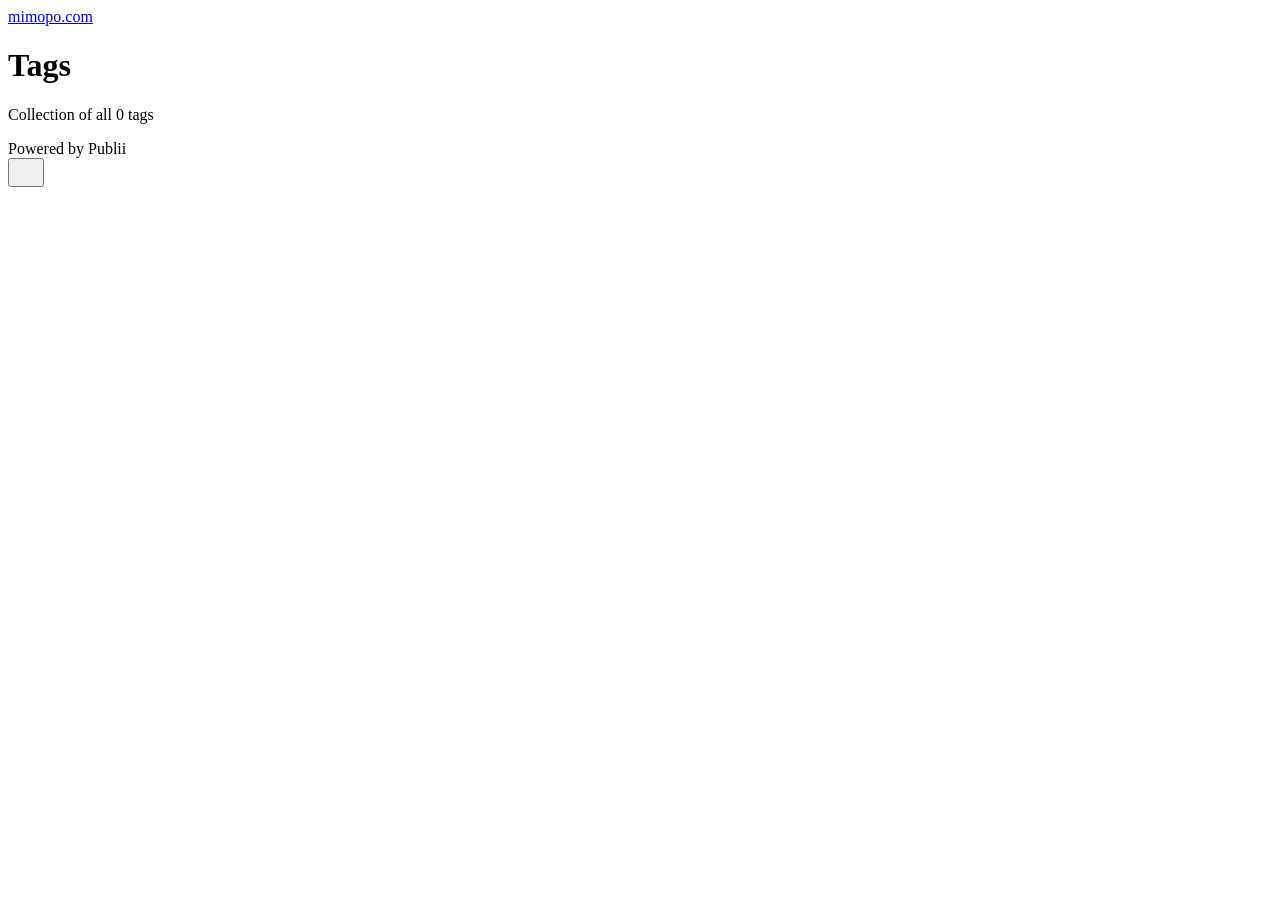
==== tags/index.html @ 5040ec10 "Updated from Publii" ====
<!DOCTYPE html><html lang="en-gb"><head><meta charset="utf-8"><meta http-equiv="X-UA-Compatible" content="IE=edge"><meta name="viewport" content="width=device-width,initial-scale=1"><title>All tags - mimopo.com</title><meta name="robots" content="noindex, follow"><meta name="generator" content="Publii Open-Source CMS for Static Site"><link rel="alternate" type="application/atom+xml" href="https://mimopo-com.pages.dev/feed.xml" title="mimopo.com - RSS"><link rel="alternate" type="application/json" href="https://mimopo-com.pages.dev/feed.json" title="mimopo.com - JSON"><meta property="og:title" content="mimopo.com"><meta property="og:site_name" content="mimopo.com"><meta property="og:description" content=""><meta property="og:url" content="https://mimopo-com.pages.dev/tags/"><meta property="og:type" content="website"><link rel="stylesheet" href="https://mimopo-com.pages.dev/assets/css/style.css?v=11bee19e86e8eda2cf9a60efd975666d"><script type="application/ld+json">{"@context":"http://schema.org","@type":"Organization","name":"mimopo.com","url":"https://mimopo-com.pages.dev/"}</script><noscript><style>img[loading] {
                    opacity: 1;
                }</style></noscript></head><body class="tags-template"><header class="top js-header"><a class="logo" href="https://mimopo-com.pages.dev/">mimopo.com</a></header><main class="page page--tags"><div class="hero hero--noimage"><header class="hero__content"><div class="wrapper"><h1>Tags</h1><p class="page__desc">Collection of all 0 tags</p></div></header></div><div class="wrapper"><ul class="feed feed--grid"></ul></div></main><footer class="footer"><div class="wrapper"><div class="footer__copyright">Powered by Publii</div><button id="backToTop" class="footer__bttop" aria-label="Back to top" title="Back to top"><svg width="20" height="20"><use xlink:href="https://mimopo-com.pages.dev/assets/svg/svg-map.svg#toparrow"/></svg></button></div></footer><script defer="defer" src="https://mimopo-com.pages.dev/assets/js/scripts.min.js?v=ffcbea6c02c8178d10092962b235a5b0"></script><script>window.publiiThemeMenuConfig={mobileMenuMode:'sidebar',animationSpeed:300,submenuWidth: 'auto',doubleClickTime:500,mobileMenuExpandableSubmenus:true,relatedContainerForOverlayMenuSelector:'.top'};</script><script>var images = document.querySelectorAll('img[loading]');
        for (var i = 0; i < images.length; i++) {
            if (images[i].complete) {
                images[i].classList.add('is-loaded');
            } else {
                images[i].addEventListener('load', function () {
                    this.classList.add('is-loaded');
                }, false);
            }
        }</script></body></html>
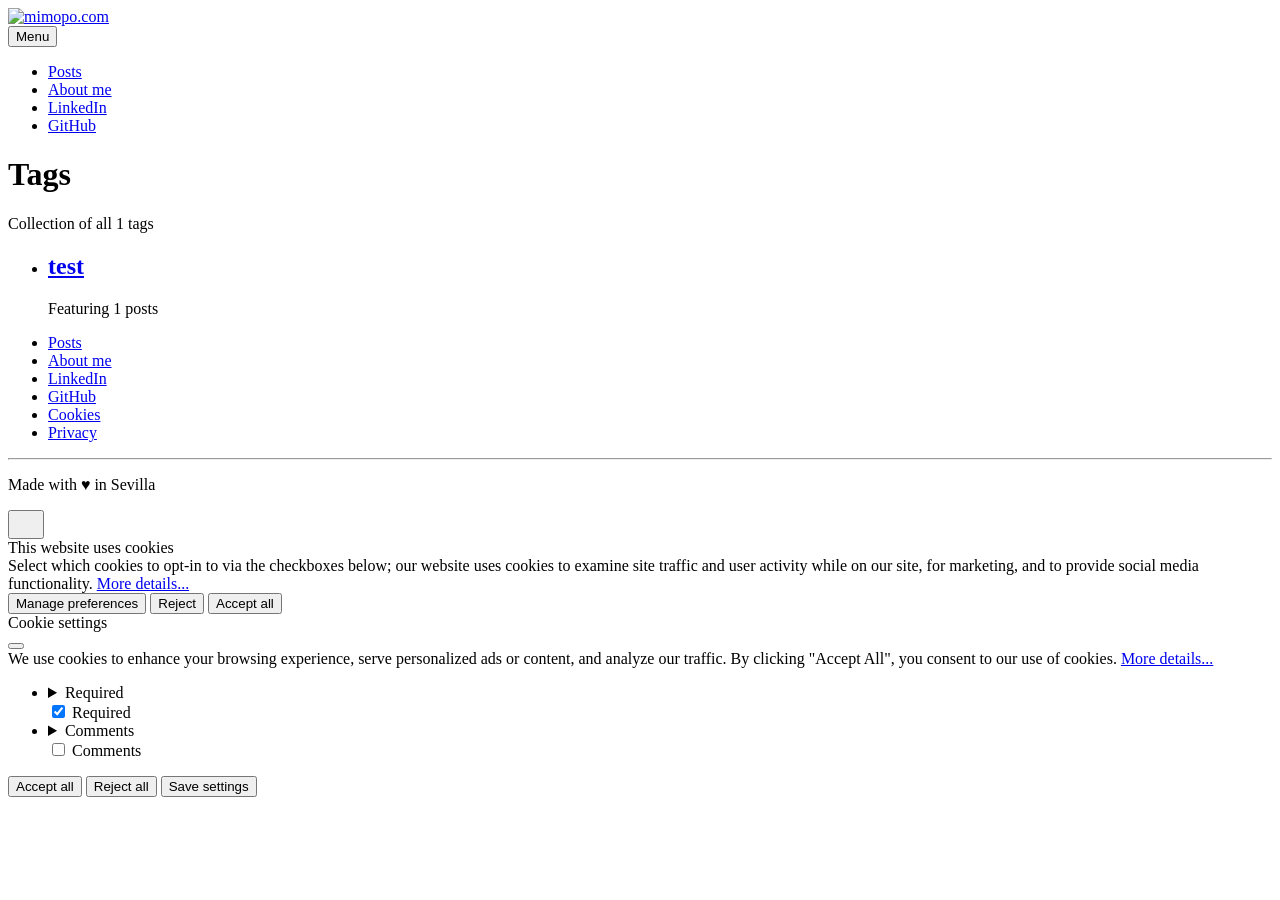
==== commit 21182351: "Updated from Publii" ====
--- a/tags/index.html
+++ b/tags/index.html
@@ -1,6 +1,6 @@
-<!DOCTYPE html><html lang="en-gb"><head><meta charset="utf-8"><meta http-equiv="X-UA-Compatible" content="IE=edge"><meta name="viewport" content="width=device-width,initial-scale=1"><title>All tags - mimopo.com</title><meta name="robots" content="noindex, follow"><meta name="generator" content="Publii Open-Source CMS for Static Site"><link rel="alternate" type="application/atom+xml" href="https://mimopo-com.pages.dev/feed.xml" title="mimopo.com - RSS"><link rel="alternate" type="application/json" href="https://mimopo-com.pages.dev/feed.json" title="mimopo.com - JSON"><meta property="og:title" content="mimopo.com"><meta property="og:site_name" content="mimopo.com"><meta property="og:description" content=""><meta property="og:url" content="https://mimopo-com.pages.dev/tags/"><meta property="og:type" content="website"><link rel="stylesheet" href="https://mimopo-com.pages.dev/assets/css/style.css?v=11bee19e86e8eda2cf9a60efd975666d"><script type="application/ld+json">{"@context":"http://schema.org","@type":"Organization","name":"mimopo.com","url":"https://mimopo-com.pages.dev/"}</script><noscript><style>img[loading] {
+<!DOCTYPE html><html lang="en-us"><head><meta charset="utf-8"><meta http-equiv="X-UA-Compatible" content="IE=edge"><meta name="viewport" content="width=device-width,initial-scale=1"><title>All tags - mimopo.com</title><meta name="robots" content="noindex, follow"><meta name="generator" content="Publii Open-Source CMS for Static Site"><link rel="alternate" type="application/atom+xml" href="https://mimopo.com/feed.xml" title="mimopo.com - RSS"><link rel="alternate" type="application/json" href="https://mimopo.com/feed.json" title="mimopo.com - JSON"><meta property="og:title" content="mimopo.com"><meta property="og:image" content="https://mimopo.com/media/website/logo.webp"><meta property="og:image:width" content="723"><meta property="og:image:height" content="718"><meta property="og:site_name" content="mimopo.com"><meta property="og:description" content=""><meta property="og:url" content="https://mimopo.com/tags/"><meta property="og:type" content="website"><link rel="stylesheet" href="https://mimopo.com/assets/css/style.css?v=68de1b779335c70b1c9a3a1765b06549"><script type="application/ld+json">{"@context":"http://schema.org","@type":"Organization","name":"mimopo.com","logo":"https://mimopo.com/media/website/logo.webp","url":"https://mimopo.com/"}</script><noscript><style>img[loading] {
                     opacity: 1;
-                }</style></noscript></head><body class="tags-template"><header class="top js-header"><a class="logo" href="https://mimopo-com.pages.dev/">mimopo.com</a></header><main class="page page--tags"><div class="hero hero--noimage"><header class="hero__content"><div class="wrapper"><h1>Tags</h1><p class="page__desc">Collection of all 0 tags</p></div></header></div><div class="wrapper"><ul class="feed feed--grid"></ul></div></main><footer class="footer"><div class="wrapper"><div class="footer__copyright">Powered by Publii</div><button id="backToTop" class="footer__bttop" aria-label="Back to top" title="Back to top"><svg width="20" height="20"><use xlink:href="https://mimopo-com.pages.dev/assets/svg/svg-map.svg#toparrow"/></svg></button></div></footer><script defer="defer" src="https://mimopo-com.pages.dev/assets/js/scripts.min.js?v=ffcbea6c02c8178d10092962b235a5b0"></script><script>window.publiiThemeMenuConfig={mobileMenuMode:'sidebar',animationSpeed:300,submenuWidth: 'auto',doubleClickTime:500,mobileMenuExpandableSubmenus:true,relatedContainerForOverlayMenuSelector:'.top'};</script><script>var images = document.querySelectorAll('img[loading]');
+                }</style></noscript></head><body class="tags-template"><header class="top js-header"><a class="logo" href="https://mimopo.com/"><img src="https://mimopo.com/media/website/logo.webp" alt="mimopo.com" width="723" height="718"></a><nav class="navbar js-navbar"><button class="navbar__toggle js-toggle" aria-label="Menu" aria-haspopup="true" aria-expanded="false"><span class="navbar__toggle-box"><span class="navbar__toggle-inner">Menu</span></span></button><ul class="navbar__menu"><li><a href="https://mimopo.com/" target="_self">Posts</a></li><li><a href="https://mimopo.com/about-me.html" target="_self">About me</a></li><li><a href="https://www.linkedin.com/in/mimopo/" target="_self">LinkedIn</a></li><li><a href="https://github.com/mimopo" target="_self">GitHub</a></li></ul></nav></header><main class="page page--tags"><div class="hero hero--noimage"><header class="hero__content"><div class="wrapper"><h1>Tags</h1><p class="page__desc">Collection of all 1 tags</p></div></header></div><div class="wrapper"><ul class="feed feed--grid"><li class="feed__item"><div class="feed__content"><h2 class="h3"><a href="https://mimopo.com/tags/test/">test</a></h2><p>Featuring 1 posts</p></div></li></ul></div></main><footer class="footer"><div class="wrapper"><nav class="footer__nav"><ul><li><a href="https://mimopo.com/" class="al" target="_self">Posts</a></li><li><a href="https://mimopo.com/about-me.html" class="al" target="_self">About me</a></li><li><a href="https://www.linkedin.com/in/mimopo/" class="al" target="_self">LinkedIn</a></li><li><a href="https://github.com/mimopo" class="al" target="_self">GitHub</a></li><li><a href="https://mimopo.com/#cookie-settings" class="al" target="_self">Cookies</a></li><li><a href="https://mimopo.com/privacy-policy.html" class="al" target="_self">Privacy</a></li></ul></nav><div class="footer__copyright"><hr><p>Made with ♥️ in Sevilla</p></div><button id="backToTop" class="footer__bttop" aria-label="Back to top" title="Back to top"><svg width="20" height="20"><use xlink:href="https://mimopo.com/assets/svg/svg-map.svg#toparrow"/></svg></button></div></footer><script defer="defer" src="https://mimopo.com/assets/js/scripts.min.js?v=ffcbea6c02c8178d10092962b235a5b0"></script><script>window.publiiThemeMenuConfig={mobileMenuMode:'sidebar',animationSpeed:300,submenuWidth: 'auto',doubleClickTime:500,mobileMenuExpandableSubmenus:true,relatedContainerForOverlayMenuSelector:'.top'};</script><script>var images = document.querySelectorAll('img[loading]');
         for (var i = 0; i < images.length; i++) {
             if (images[i].complete) {
                 images[i].classList.add('is-loaded');
@@ -9,4 +9,604 @@
                     this.classList.add('is-loaded');
                 }, false);
             }
-        }</script></body></html>+        }</script><div class="pcb" data-behaviour="link" data-behaviour-link="#cookie-settings" data-revision="1" data-config-ttl="90" data-debug-mode="false"><div role="dialog" aria-modal="true" aria-hidden="true" aria-labelledby="pcb-title" aria-describedby="pcb-txt" class="pcb__banner"><div class="pcb__inner"><div id="pcb-title" role="heading" aria-level="2" class="pcb__title">This website uses cookies</div><div id="pcb-txt" class="pcb__txt">Select which cookies to opt-in to via the checkboxes below; our website uses cookies to examine site traffic and user activity while on our site, for marketing, and to provide social media functionality. <a href="https://mimopo.com/privacy-policy.html">More details...</a></div><div class="pcb__buttons"><button type="button" class="pcb__btn pcb__btn--link pcb__btn--configure" aria-haspopup="dialog">Manage preferences</button> <button type="button" class="pcb__btn pcb__btn--reject">Reject</button> <button type="button" class="pcb__btn pcb__btn--solid pcb__btn--accept">Accept all</button></div></div></div><div class="pcb__popup" role="dialog" aria-modal="true" aria-hidden="true" aria-labelledby="pcb-popup-title"><div class="pcb__popup__wrapper"><div class="pcb__inner pcb__popup__inner"><div class="pcb__popup__heading"><div id="pcb-popup-title" role="heading" aria-level="2" class="pcb__title">Cookie settings</div><button class="pcb__popup__close" aria-label="Close"></button></div><div class="pcb__popup__content"><div class="pcb__txt pcb__popup__txt">We use cookies to enhance your browsing experience, serve personalized ads or content, and analyze our traffic. By clicking "Accept All", you consent to our use of cookies. <a href="https://mimopo.com/privacy-policy.html">More details...</a></div><ul class="pcb__groups"><li class="pcb__group"><details><summary class="pcb__group__title no-desc">Required</summary></details><div class="pcb__popup__switch is-checked"><input type="checkbox" data-group-name="" id="pcb-group-0" checked="checked"> <label for="pcb-group-0">Required</label></div></li><li class="pcb__group"><details><summary class="pcb__group__title no-desc">Comments</summary></details><div class="pcb__popup__switch"><input type="checkbox" data-group-name="comments" id="comments-cookies"> <label for="comments-cookies">Comments</label></div></li></ul></div><div class="pcb__buttons pcb__popup__buttons"><button type="button" class="pcb__btn pcb__btn--solid pcb__btn--accept">Accept all</button> <button type="button" class="pcb__btn pcb__btn--reject">Reject all</button> <button type="button" class="pcb__btn pcb__btn--save">Save settings</button></div></div></div></div><div class="pcb__overlay" aria-hidden="true"></div></div><script>(function(win) {
+    if (!document.querySelector('.pcb')) {
+        return;
+    }
+
+    var cbConfig = {
+        behaviour: document.querySelector('.pcb').getAttribute('data-behaviour'),
+        behaviourLink: document.querySelector('.pcb').getAttribute('data-behaviour-link'),
+        revision: document.querySelector('.pcb').getAttribute('data-revision'),
+        configTTL: parseInt(document.querySelector('.pcb').getAttribute('data-config-ttl'), 10),
+        debugMode: document.querySelector('.pcb').getAttribute('data-debug-mode') === 'true',
+        initialState: null,
+        initialLsState: null,
+        previouslyAccepted: []
+    };
+
+    var cbUI = {
+        wrapper: document.querySelector('.pcb'),
+        banner: {
+            element: null,
+            btnAccept: null,
+            btnReject: null,
+            btnConfigure: null
+        },
+        popup: {
+            element: null,
+            btnClose: null,
+            btnSave: null,
+            btnAccept: null,
+            btnReject: null,
+            checkboxes: null,
+        },
+        overlay: null,
+        badge: null,
+        blockedScripts: document.querySelectorAll('script[type^="gdpr-blocker/"]'),
+        triggerLinks: cbConfig.behaviourLink ? document.querySelectorAll('a[href*="' + cbConfig.behaviourLink + '"]') : null
+    };
+
+    function initUI () {
+        // setup banner elements
+        cbUI.banner.element = cbUI.wrapper.querySelector('.pcb__banner');
+        cbUI.banner.btnAccept = cbUI.banner.element.querySelector('.pcb__btn--accept');
+        cbUI.banner.btnReject = cbUI.banner.element.querySelector('.pcb__btn--reject');
+        cbUI.banner.btnConfigure = cbUI.banner.element.querySelector('.pcb__btn--configure');
+
+        // setup popup elements
+        if (cbUI.wrapper.querySelector('.pcb__popup')) {
+            cbUI.popup.element = cbUI.wrapper.querySelector('.pcb__popup');
+            cbUI.popup.btnClose = cbUI.wrapper.querySelector('.pcb__popup__close');
+            cbUI.popup.btnSave = cbUI.popup.element.querySelector('.pcb__btn--save');
+            cbUI.popup.btnAccept = cbUI.popup.element.querySelector('.pcb__btn--accept');
+            cbUI.popup.btnReject = cbUI.popup.element.querySelector('.pcb__btn--reject');
+            cbUI.popup.checkboxes = cbUI.popup.element.querySelector('input[type="checkbox"]');
+            // setup overlay
+            cbUI.overlay = cbUI.wrapper.querySelector('.pcb__overlay');
+        }
+
+        cbUI.badge = cbUI.wrapper.querySelector('.pcb__badge');
+
+        if (cbConfig.behaviour.indexOf('link') > -1) {
+            for (var i = 0; i < cbUI.triggerLinks.length; i++) {
+                cbUI.triggerLinks[i].addEventListener('click', function(e) {
+                    e.preventDefault();
+                    showBannerOrPopup();
+                });
+            }
+        }
+    }
+
+    function initState () {
+        var lsKeyName = getConfigName();
+        var currentConfig = localStorage.getItem(lsKeyName);
+        var configIsFresh = checkIfConfigIsFresh();
+
+        if (!configIsFresh || currentConfig === null) {
+            if (cbConfig.debugMode) {
+                console.log('🍪 Config not found, or configuration expired');
+            }
+
+            if (window.publiiCBGCM) {
+                gtag('consent', 'default', {
+                    'ad_storage': window.publiiCBGCM.defaultState.ad_storage ? 'granted' : 'denied',
+                    'ad_personalization': window.publiiCBGCM.defaultState.ad_personalization ? 'granted' : 'denied',
+                    'ad_user_data': window.publiiCBGCM.defaultState.ad_user_data ? 'granted' : 'denied',
+                    'analytics_storage': window.publiiCBGCM.defaultState.analytics_storage ? 'granted' : 'denied',
+                    'personalization_storage': window.publiiCBGCM.defaultState.personalization_storage ? 'granted' : 'denied',
+                    'functionality_storage': window.publiiCBGCM.defaultState.functionality_storage ? 'granted' : 'denied',
+                    'security_storage': window.publiiCBGCM.defaultState.security_storage ? 'granted' : 'denied'
+                });  
+                
+                if (cbConfig.debugMode) {
+                    console.log('🍪 GCMv2 DEFAULT STATE: ' + JSON.stringify({
+                        'ad_storage': window.publiiCBGCM.defaultState.ad_storage ? 'granted' : 'denied',
+                        'ad_personalization': window.publiiCBGCM.defaultState.ad_personalization ? 'granted' : 'denied',
+                        'ad_user_data': window.publiiCBGCM.defaultState.ad_user_data ? 'granted' : 'denied',
+                        'analytics_storage': window.publiiCBGCM.defaultState.analytics_storage ? 'granted' : 'denied',
+                        'personalization_storage': window.publiiCBGCM.defaultState.personalization_storage ? 'granted' : 'denied',
+                        'functionality_storage': window.publiiCBGCM.defaultState.functionality_storage ? 'granted' : 'denied',
+                        'security_storage': window.publiiCBGCM.defaultState.security_storage ? 'granted' : 'denied'
+                    }));
+                }
+            }
+
+            showBanner();
+        } else if (typeof currentConfig === 'string') {
+            if (cbConfig.debugMode) {
+                console.log('🍪 Config founded');
+            }
+
+            cbConfig.initialLsState = currentConfig.split(',');
+
+            if (window.publiiCBGCM) {
+                gtag('consent', 'default', {
+                    'ad_storage': getDefaultConsentState(currentConfig, 'ad_storage'),
+                    'ad_personalization': getDefaultConsentState(currentConfig, 'ad_personalization'),
+                    'ad_user_data': getDefaultConsentState(currentConfig, 'ad_user_data'),
+                    'analytics_storage': getDefaultConsentState(currentConfig, 'analytics_storage'),
+                    'personalization_storage': getDefaultConsentState(currentConfig, 'personalization_storage'),
+                    'functionality_storage': getDefaultConsentState(currentConfig, 'functionality_storage'),
+                    'security_storage': getDefaultConsentState(currentConfig, 'security_storage')
+                });
+                
+                if (cbConfig.debugMode) {
+                    console.log('🍪 GCMv2 DEFAULT STATE: ' + JSON.stringify({
+                        'ad_storage': getDefaultConsentState(currentConfig, 'ad_storage'),
+                        'ad_personalization': getDefaultConsentState(currentConfig, 'ad_personalization'),
+                        'ad_user_data': getDefaultConsentState(currentConfig, 'ad_user_data'),
+                        'analytics_storage': getDefaultConsentState(currentConfig, 'analytics_storage'),
+                        'personalization_storage': getDefaultConsentState(currentConfig, 'personalization_storage'),
+                        'functionality_storage': getDefaultConsentState(currentConfig, 'functionality_storage'),
+                        'security_storage': getDefaultConsentState(currentConfig, 'security_storage')
+                    }));
+                }
+            }
+
+            showBadge();
+
+            if (cbUI.popup.element) {
+                var allowedGroups = currentConfig.split(',');
+                var checkedCheckboxes = cbUI.popup.element.querySelectorAll('input[type="checkbox"]:checked');
+
+                for (var j = 0; j < checkedCheckboxes.length; j++) {
+                    var name = checkedCheckboxes[j].getAttribute('data-group-name');
+
+                    if (name && name !== '-' && allowedGroups.indexOf(name) === -1) {
+                        checkedCheckboxes[j].checked = false;
+                    }
+                }
+
+                for (var i = 0; i < allowedGroups.length; i++) {
+                    var checkbox = cbUI.popup.element.querySelector('input[type="checkbox"][data-group-name="' + allowedGroups[i] + '"]');
+
+                    if (checkbox) {
+                        checkbox.checked = true;
+                    }
+
+                    allowCookieGroup(allowedGroups[i]);
+                }
+            }
+        }
+
+        setTimeout(function () {
+            cbConfig.initialState = getInitialStateOfConsents();
+        }, 0);
+    }
+
+    function checkIfConfigIsFresh () {
+        var lastConfigSave = localStorage.getItem('publii-gdpr-cookies-config-save-date');
+
+        if (lastConfigSave === null) {
+            return false;
+        }
+
+        lastConfigSave = parseInt(lastConfigSave, 10);
+
+        if (lastConfigSave === 0) {
+            return true;
+        }
+
+        if (+new Date() - lastConfigSave < cbConfig.configTTL * 24 * 60 * 60 * 1000) {
+            return true;
+        }
+
+        return false;
+    }
+
+    function getDefaultConsentState (currentConfig, consentGroup) {
+        let configGroups = currentConfig.split(',');
+
+        for (let i = 0; i < configGroups.length; i++) {
+            let groupName = configGroups[i];
+            let group = window.publiiCBGCM.groups.find(group => group.cookieGroup === groupName);
+
+            if (group && group[consentGroup]) {
+                return 'granted';
+            }
+        }  
+        
+        if (window.publiiCBGCM.defaultState[consentGroup]) {
+            return 'granted'; 
+        }
+        
+        return 'denied';
+    }
+
+    function initBannerEvents () {
+        cbUI.banner.btnAccept.addEventListener('click', function (e) {
+            e.preventDefault();
+            acceptAllCookies('banner');
+            showBadge();
+        }, false);
+
+        if (cbUI.banner.btnReject) {
+            cbUI.banner.btnReject.addEventListener('click', function (e) {
+                e.preventDefault();
+                rejectAllCookies();
+                showBadge();
+            }, false);
+        }
+
+        if (cbUI.banner.btnConfigure) {
+            cbUI.banner.btnConfigure.addEventListener('click', function (e) {
+                e.preventDefault();
+                hideBanner();
+                showAdvancedPopup();
+                showBadge();
+            }, false);
+        }
+    }
+
+    function initPopupEvents () {
+        if (!cbUI.popup.element) {
+            return;
+        }
+
+        cbUI.overlay.addEventListener('click', function (e) {
+            hideAdvancedPopup();
+        }, false);
+
+        cbUI.popup.element.addEventListener('click', function (e) {
+            e.stopPropagation();
+        }, false);
+
+        cbUI.popup.btnAccept.addEventListener('click', function (e) {
+            e.preventDefault();
+            acceptAllCookies('popup');
+        }, false);
+
+        cbUI.popup.btnReject.addEventListener('click', function (e) {
+            e.preventDefault();
+            rejectAllCookies();
+        }, false);
+
+        cbUI.popup.btnSave.addEventListener('click', function (e) {
+            e.preventDefault();
+            saveConfiguration();
+        }, false);
+
+        cbUI.popup.btnClose.addEventListener('click', function (e) {
+            e.preventDefault();
+            hideAdvancedPopup();
+        }, false);
+    }
+
+    function initBadgeEvents () {
+        if (!cbUI.badge) {
+            return;
+        }
+
+        cbUI.badge.addEventListener('click', function (e) {
+            showBannerOrPopup();
+        }, false);
+    }
+
+    initUI();
+    initState();
+    initBannerEvents();
+    initPopupEvents();
+    initBadgeEvents();
+
+    /**
+     * API
+     */
+    function addScript (src, inline) {
+        var newScript = document.createElement('script');
+
+        if (src) {
+            newScript.setAttribute('src', src);
+        }
+
+        if (inline) {
+            newScript.text = inline;
+        }
+
+        document.body.appendChild(newScript);
+    }
+
+    function allowCookieGroup (allowedGroup) {
+        var scripts = document.querySelectorAll('script[type="gdpr-blocker/' + allowedGroup + '"]');
+        cbConfig.previouslyAccepted.push(allowedGroup);
+    
+        for (var j = 0; j < scripts.length; j++) {
+            addScript(scripts[j].src, scripts[j].text);
+        }
+
+        var groupEvent = new Event('publii-cookie-banner-unblock-' + allowedGroup);
+        document.body.dispatchEvent(groupEvent);
+        unlockEmbeds(allowedGroup);
+
+        if (cbConfig.debugMode) {
+            console.log('🍪 Allowed group: ' + allowedGroup);
+        }
+
+        if (window.publiiCBGCM && (!cbConfig.initialLsState || cbConfig.initialLsState.indexOf(allowedGroup) === -1)) {
+            let consentResult = {};
+            let group = window.publiiCBGCM.groups.find(group => group.cookieGroup === allowedGroup);
+
+            if (group) {
+                let foundSomeConsents = false;
+
+                Object.keys(group).forEach(key => {
+                    if (key !== 'cookieGroup' && group[key] === true) {
+                        consentResult[key] = 'granted';
+                        foundSomeConsents = true;
+                    }
+                });
+
+                if (foundSomeConsents) {
+                    gtag('consent', 'update', consentResult);   
+
+                    if (cbConfig.debugMode) {
+                        console.log('🍪 GCMv2 UPDATE: ' + JSON.stringify(consentResult));
+                    }
+                }
+            }
+        }
+    }
+
+    function showBannerOrPopup () {
+        if (cbUI.popup.element) {
+            showAdvancedPopup();
+        } else {
+            showBanner();
+        }
+    }
+
+    function showAdvancedPopup () {
+        cbUI.popup.element.classList.add('is-visible');
+        cbUI.overlay.classList.add('is-visible');
+        cbUI.popup.element.setAttribute('aria-hidden', 'false');
+        cbUI.overlay.setAttribute('aria-hidden', 'false');
+    }
+
+    function hideAdvancedPopup () {
+        cbUI.popup.element.classList.remove('is-visible');
+        cbUI.overlay.classList.remove('is-visible');
+        cbUI.popup.element.setAttribute('aria-hidden', 'true');
+        cbUI.overlay.setAttribute('aria-hidden', 'true');
+    }
+
+    function showBanner () {
+        cbUI.banner.element.classList.add('is-visible');
+        cbUI.banner.element.setAttribute('aria-hidden', 'false');
+    }
+
+    function hideBanner () {
+        cbUI.banner.element.classList.remove('is-visible');
+        cbUI.banner.element.setAttribute('aria-hidden', 'true');
+    }
+
+    function showBadge () {
+        if (!cbUI.badge) {
+            return;
+        }
+
+        cbUI.badge.classList.add('is-visible');
+        cbUI.badge.setAttribute('aria-hidden', 'false');
+    }
+
+    function getConfigName () {
+        var lsKeyName = 'publii-gdpr-allowed-cookies';
+
+        if (cbConfig.revision) {
+            lsKeyName = lsKeyName + '-v' + parseInt(cbConfig.revision, 10);
+        }
+
+        return lsKeyName;
+    }
+
+    function storeConfiguration (allowedGroups) {
+        var lsKeyName = getConfigName();
+        var dataToStore = allowedGroups.join(',');
+        localStorage.setItem(lsKeyName, dataToStore);
+
+        if (cbConfig.configTTL === 0) {
+            localStorage.setItem('publii-gdpr-cookies-config-save-date', 0);
+
+            if (cbConfig.debugMode) {
+                console.log('🍪 Store never expiring configuration');
+            }
+        } else {
+            localStorage.setItem('publii-gdpr-cookies-config-save-date', +new Date());
+        }
+    }
+
+    function getInitialStateOfConsents () {
+        if (!cbUI.popup.element) {
+            return [];
+        }
+
+        var checkedGroups = cbUI.popup.element.querySelectorAll('input[type="checkbox"]:checked');
+        var groups = [];
+
+        for (var i = 0; i < checkedGroups.length; i++) {
+            var allowedGroup = checkedGroups[i].getAttribute('data-group-name');
+
+            if (allowedGroup !== '') {
+                groups.push(allowedGroup);
+            }
+        }
+
+        if (cbConfig.debugMode) {
+            console.log('🍪 Initial state: ' + groups.join(', '));
+        }
+
+        return groups;
+    }
+
+    function getCurrentStateOfConsents () {
+        if (!cbUI.popup.element) {
+            return [];
+        }
+
+        var checkedGroups = cbUI.popup.element.querySelectorAll('input[type="checkbox"]:checked');
+        var groups = [];
+
+        for (var i = 0; i < checkedGroups.length; i++) {
+            var allowedGroup = checkedGroups[i].getAttribute('data-group-name');
+
+            if (allowedGroup !== '') {
+                groups.push(allowedGroup);
+            }
+        }
+
+        if (cbConfig.debugMode) {
+            console.log('🍪 State to save: ' + groups.join(', '));
+        }
+
+        return groups;
+    }
+
+    function getAllGroups () {
+        if (!cbUI.popup.element) {
+            return [];
+        }
+
+        var checkedGroups = cbUI.popup.element.querySelectorAll('input[type="checkbox"]');
+        var groups = [];
+
+        for (var i = 0; i < checkedGroups.length; i++) {
+            var allowedGroup = checkedGroups[i].getAttribute('data-group-name');
+
+            if (allowedGroup !== '') {
+                groups.push(allowedGroup);
+            }
+        }
+
+        return groups;
+    }
+
+    function acceptAllCookies (source) {
+        var groupsToAccept = getAllGroups();
+        storeConfiguration(groupsToAccept);
+
+        for (var i = 0; i < groupsToAccept.length; i++) {
+            var group = groupsToAccept[i];
+
+            if (cbConfig.initialState.indexOf(group) > -1 || cbConfig.previouslyAccepted.indexOf(group) > -1) {
+                if (cbConfig.debugMode) {
+                    console.log('🍪 Skip previously activated group: ' + group);
+                }
+
+                continue;
+            }
+
+            allowCookieGroup(group);
+        }
+
+        if (cbUI.popup.element) {
+            var checkboxesToCheck = cbUI.popup.element.querySelectorAll('input[type="checkbox"]');
+
+            for (var j = 0; j < checkboxesToCheck.length; j++) {
+                checkboxesToCheck[j].checked = true;
+            }
+        }
+
+        if (cbConfig.debugMode) {
+            console.log('🍪 Accept all cookies: ', groupsToAccept.join(', '));
+        }
+
+        if (source === 'popup') {
+            hideAdvancedPopup();
+        } else if (source === 'banner') {
+            hideBanner();
+        }
+    }
+
+    function rejectAllCookies () {
+        if (cbConfig.debugMode) {
+            console.log('🍪 Reject all cookies');
+        }
+
+        storeConfiguration([]);
+        setTimeout(function () {
+            window.location.reload();
+        }, 100);
+    }
+
+    function saveConfiguration () {
+        var groupsToAccept = getCurrentStateOfConsents();
+        storeConfiguration(groupsToAccept);
+
+        if (cbConfig.debugMode) {
+            console.log('🍪 Save new config: ', groupsToAccept.join(', '));
+        }
+
+        if (reloadIsNeeded(groupsToAccept)) {
+            setTimeout(function () {
+                window.location.reload();
+            }, 100);
+            return;
+        }
+
+        for (var i = 0; i < groupsToAccept.length; i++) {
+            var group = groupsToAccept[i];
+
+            if (cbConfig.initialState.indexOf(group) > -1 || cbConfig.previouslyAccepted.indexOf(group) > -1) {
+                if (cbConfig.debugMode) {
+                    console.log('🍪 Skip previously activated group: ' + group);
+                }
+
+                continue;
+            }
+
+            allowCookieGroup(group);
+        }
+
+        hideAdvancedPopup();
+    }
+
+    function reloadIsNeeded (groupsToAccept) {
+        // check if user rejected consent for initial groups
+        var initialGroups = cbConfig.initialState;
+        var previouslyAcceptedGroups = cbConfig.previouslyAccepted;
+        var groupsToCheck = initialGroups.concat(previouslyAcceptedGroups);
+
+        for (var i = 0; i < groupsToCheck.length; i++) {
+            var groupToCheck = groupsToCheck[i];
+
+            if (groupToCheck !== '' && groupsToAccept.indexOf(groupToCheck) === -1) {
+                if (cbConfig.debugMode) {
+                    console.log('🍪 Reload is needed due lack of: ', groupToCheck);
+                }
+
+                return true;
+            }
+        }
+
+        return false;
+    }
+
+    function unlockEmbeds (cookieGroup) {
+        var iframesToUnlock = document.querySelectorAll('.pec-wrapper[data-consent-group-id="' + cookieGroup + '"]');
+
+        for (var i = 0; i < iframesToUnlock.length; i++) {
+            var iframeWrapper = iframesToUnlock[i];
+            iframeWrapper.querySelector('.pec-overlay').classList.remove('is-active');
+            iframeWrapper.querySelector('.pec-overlay').setAttribute('aria-hidden', 'true');
+            var iframe = iframeWrapper.querySelector('iframe');
+            iframe.setAttribute('src', iframe.getAttribute('data-consent-src'));
+        }
+    }
+
+    win.publiiEmbedConsentGiven = function (cookieGroup) {
+        // it will unlock embeds
+        allowCookieGroup(cookieGroup);
+
+        var checkbox = cbUI.popup.element.querySelector('input[type="checkbox"][data-group-name="' + cookieGroup + '"]');
+
+        if (checkbox) {
+            checkbox.checked = true;
+        }
+
+        var groupsToAccept = getCurrentStateOfConsents();
+        storeConfiguration(groupsToAccept);
+
+        if (cbConfig.debugMode) {
+            console.log('🍪 Save new config: ', groupsToAccept.join(', '));
+        }
+    }
+})(window);</script></body></html>
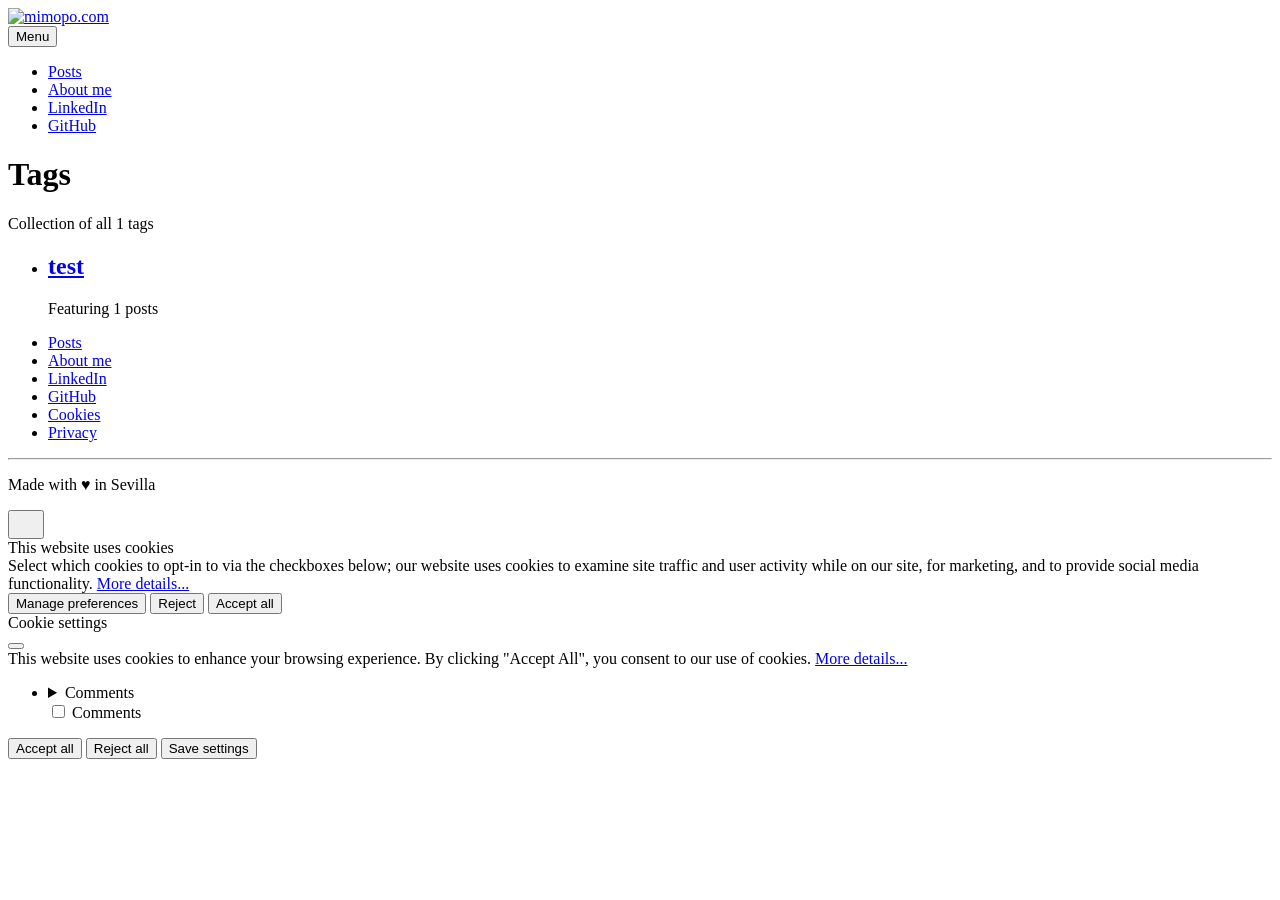
==== commit b1b984c2: "Updated from Publii" ====
--- a/tags/index.html
+++ b/tags/index.html
@@ -9,7 +9,7 @@
                     this.classList.add('is-loaded');
                 }, false);
             }
-        }</script><div class="pcb" data-behaviour="link" data-behaviour-link="#cookie-settings" data-revision="1" data-config-ttl="90" data-debug-mode="false"><div role="dialog" aria-modal="true" aria-hidden="true" aria-labelledby="pcb-title" aria-describedby="pcb-txt" class="pcb__banner"><div class="pcb__inner"><div id="pcb-title" role="heading" aria-level="2" class="pcb__title">This website uses cookies</div><div id="pcb-txt" class="pcb__txt">Select which cookies to opt-in to via the checkboxes below; our website uses cookies to examine site traffic and user activity while on our site, for marketing, and to provide social media functionality. <a href="https://mimopo.com/privacy-policy.html">More details...</a></div><div class="pcb__buttons"><button type="button" class="pcb__btn pcb__btn--link pcb__btn--configure" aria-haspopup="dialog">Manage preferences</button> <button type="button" class="pcb__btn pcb__btn--reject">Reject</button> <button type="button" class="pcb__btn pcb__btn--solid pcb__btn--accept">Accept all</button></div></div></div><div class="pcb__popup" role="dialog" aria-modal="true" aria-hidden="true" aria-labelledby="pcb-popup-title"><div class="pcb__popup__wrapper"><div class="pcb__inner pcb__popup__inner"><div class="pcb__popup__heading"><div id="pcb-popup-title" role="heading" aria-level="2" class="pcb__title">Cookie settings</div><button class="pcb__popup__close" aria-label="Close"></button></div><div class="pcb__popup__content"><div class="pcb__txt pcb__popup__txt">We use cookies to enhance your browsing experience, serve personalized ads or content, and analyze our traffic. By clicking "Accept All", you consent to our use of cookies. <a href="https://mimopo.com/privacy-policy.html">More details...</a></div><ul class="pcb__groups"><li class="pcb__group"><details><summary class="pcb__group__title no-desc">Required</summary></details><div class="pcb__popup__switch is-checked"><input type="checkbox" data-group-name="" id="pcb-group-0" checked="checked"> <label for="pcb-group-0">Required</label></div></li><li class="pcb__group"><details><summary class="pcb__group__title no-desc">Comments</summary></details><div class="pcb__popup__switch"><input type="checkbox" data-group-name="comments" id="comments-cookies"> <label for="comments-cookies">Comments</label></div></li></ul></div><div class="pcb__buttons pcb__popup__buttons"><button type="button" class="pcb__btn pcb__btn--solid pcb__btn--accept">Accept all</button> <button type="button" class="pcb__btn pcb__btn--reject">Reject all</button> <button type="button" class="pcb__btn pcb__btn--save">Save settings</button></div></div></div></div><div class="pcb__overlay" aria-hidden="true"></div></div><script>(function(win) {
+        }</script><div class="pcb" data-behaviour="link" data-behaviour-link="#cookie-settings" data-revision="1" data-config-ttl="90" data-debug-mode="false"><div role="dialog" aria-modal="true" aria-hidden="true" aria-labelledby="pcb-title" aria-describedby="pcb-txt" class="pcb__banner"><div class="pcb__inner"><div id="pcb-title" role="heading" aria-level="2" class="pcb__title">This website uses cookies</div><div id="pcb-txt" class="pcb__txt">Select which cookies to opt-in to via the checkboxes below; our website uses cookies to examine site traffic and user activity while on our site, for marketing, and to provide social media functionality. <a href="https://mimopo.com/privacy-policy.html">More details...</a></div><div class="pcb__buttons"><button type="button" class="pcb__btn pcb__btn--link pcb__btn--configure" aria-haspopup="dialog">Manage preferences</button> <button type="button" class="pcb__btn pcb__btn--reject">Reject</button> <button type="button" class="pcb__btn pcb__btn--solid pcb__btn--accept">Accept all</button></div></div></div><div class="pcb__popup" role="dialog" aria-modal="true" aria-hidden="true" aria-labelledby="pcb-popup-title"><div class="pcb__popup__wrapper"><div class="pcb__inner pcb__popup__inner"><div class="pcb__popup__heading"><div id="pcb-popup-title" role="heading" aria-level="2" class="pcb__title">Cookie settings</div><button class="pcb__popup__close" aria-label="Close"></button></div><div class="pcb__popup__content"><div class="pcb__txt pcb__popup__txt">This website uses cookies to enhance your browsing experience. By clicking "Accept All", you consent to our use of cookies. <a href="https://mimopo.com/privacy-policy.html">More details...</a></div><ul class="pcb__groups"><li class="pcb__group"><details><summary class="pcb__group__title">Comments</summary><p class="pcb__group__txt">Enables comment system powered by <a href="https://graphcomment.com/" target="_blank">GraphComment</a>. Here you have a link to their <a href="https://graphcomment.com/en/dpa" target="_blank">privacy policy</a> and <a href="https://graphcomment.com/en/conditions.html" target="_blank">terms of use</a>.</p></details><div class="pcb__popup__switch"><input type="checkbox" data-group-name="comments" id="comments-cookies"> <label for="comments-cookies">Comments</label></div></li></ul></div><div class="pcb__buttons pcb__popup__buttons"><button type="button" class="pcb__btn pcb__btn--solid pcb__btn--accept">Accept all</button> <button type="button" class="pcb__btn pcb__btn--reject">Reject all</button> <button type="button" class="pcb__btn pcb__btn--save">Save settings</button></div></div></div></div><div class="pcb__overlay" aria-hidden="true"></div></div><script>(function(win) {
     if (!document.querySelector('.pcb')) {
         return;
     }
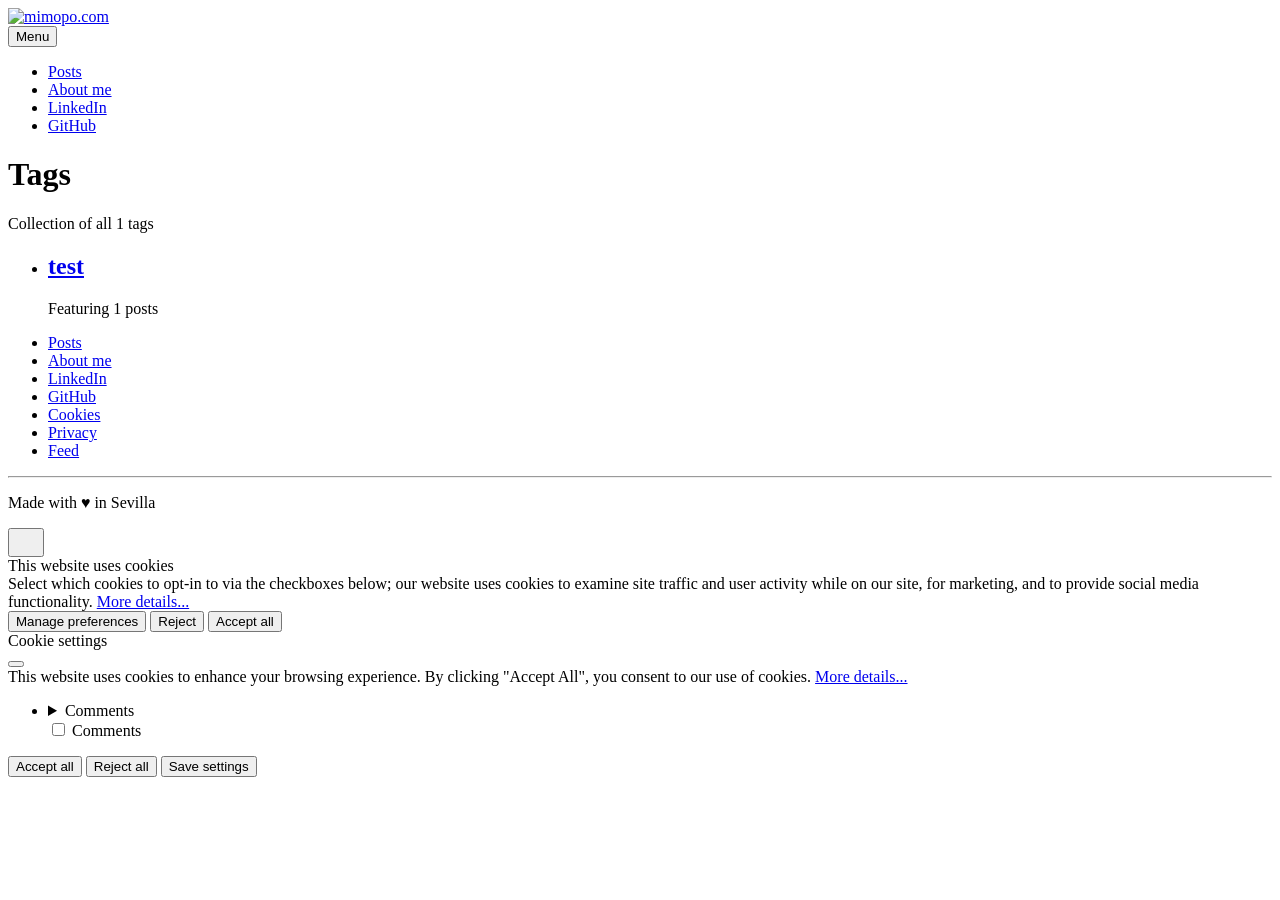
==== commit 1035b043: "Updated from Publii" ====
--- a/tags/index.html
+++ b/tags/index.html
@@ -1,6 +1,6 @@
-<!DOCTYPE html><html lang="en-us"><head><meta charset="utf-8"><meta http-equiv="X-UA-Compatible" content="IE=edge"><meta name="viewport" content="width=device-width,initial-scale=1"><title>All tags - mimopo.com</title><meta name="robots" content="noindex, follow"><meta name="generator" content="Publii Open-Source CMS for Static Site"><link rel="alternate" type="application/atom+xml" href="https://mimopo.com/feed.xml" title="mimopo.com - RSS"><link rel="alternate" type="application/json" href="https://mimopo.com/feed.json" title="mimopo.com - JSON"><meta property="og:title" content="mimopo.com"><meta property="og:image" content="https://mimopo.com/media/website/logo.webp"><meta property="og:image:width" content="723"><meta property="og:image:height" content="718"><meta property="og:site_name" content="mimopo.com"><meta property="og:description" content=""><meta property="og:url" content="https://mimopo.com/tags/"><meta property="og:type" content="website"><link rel="stylesheet" href="https://mimopo.com/assets/css/style.css?v=68de1b779335c70b1c9a3a1765b06549"><script type="application/ld+json">{"@context":"http://schema.org","@type":"Organization","name":"mimopo.com","logo":"https://mimopo.com/media/website/logo.webp","url":"https://mimopo.com/"}</script><noscript><style>img[loading] {
+<!DOCTYPE html><html lang="en-us"><head><meta charset="utf-8"><meta http-equiv="X-UA-Compatible" content="IE=edge"><meta name="viewport" content="width=device-width,initial-scale=1"><title>All tags - mimopo.com</title><meta name="robots" content="noindex, follow"><meta name="generator" content="Publii Open-Source CMS for Static Site"><link rel="alternate" type="application/atom+xml" href="https://mimopo.com/feed.xml" title="mimopo.com - RSS"><link rel="alternate" type="application/json" href="https://mimopo.com/feed.json" title="mimopo.com - JSON"><meta property="og:title" content="mimopo.com"><meta property="og:image" content="https://mimopo.com/media/website/logo-2.webp"><meta property="og:image:width" content="94"><meta property="og:image:height" content="93"><meta property="og:site_name" content="mimopo.com"><meta property="og:description" content="Personal blog about programming"><meta property="og:url" content="https://mimopo.com/tags/"><meta property="og:type" content="website"><link rel="stylesheet" href="https://mimopo.com/assets/css/style.css?v=37d9363e1c5ab4508408191ce7d7b7c5"><script type="application/ld+json">{"@context":"http://schema.org","@type":"Organization","name":"mimopo.com","logo":"https://mimopo.com/media/website/logo-2.webp","url":"https://mimopo.com/"}</script><noscript><style>img[loading] {
                     opacity: 1;
-                }</style></noscript></head><body class="tags-template"><header class="top js-header"><a class="logo" href="https://mimopo.com/"><img src="https://mimopo.com/media/website/logo.webp" alt="mimopo.com" width="723" height="718"></a><nav class="navbar js-navbar"><button class="navbar__toggle js-toggle" aria-label="Menu" aria-haspopup="true" aria-expanded="false"><span class="navbar__toggle-box"><span class="navbar__toggle-inner">Menu</span></span></button><ul class="navbar__menu"><li><a href="https://mimopo.com/" target="_self">Posts</a></li><li><a href="https://mimopo.com/about-me.html" target="_self">About me</a></li><li><a href="https://www.linkedin.com/in/mimopo/" target="_self">LinkedIn</a></li><li><a href="https://github.com/mimopo" target="_self">GitHub</a></li></ul></nav></header><main class="page page--tags"><div class="hero hero--noimage"><header class="hero__content"><div class="wrapper"><h1>Tags</h1><p class="page__desc">Collection of all 1 tags</p></div></header></div><div class="wrapper"><ul class="feed feed--grid"><li class="feed__item"><div class="feed__content"><h2 class="h3"><a href="https://mimopo.com/tags/test/">test</a></h2><p>Featuring 1 posts</p></div></li></ul></div></main><footer class="footer"><div class="wrapper"><nav class="footer__nav"><ul><li><a href="https://mimopo.com/" class="al" target="_self">Posts</a></li><li><a href="https://mimopo.com/about-me.html" class="al" target="_self">About me</a></li><li><a href="https://www.linkedin.com/in/mimopo/" class="al" target="_self">LinkedIn</a></li><li><a href="https://github.com/mimopo" class="al" target="_self">GitHub</a></li><li><a href="https://mimopo.com/#cookie-settings" class="al" target="_self">Cookies</a></li><li><a href="https://mimopo.com/privacy-policy.html" class="al" target="_self">Privacy</a></li></ul></nav><div class="footer__copyright"><hr><p>Made with ♥️ in Sevilla</p></div><button id="backToTop" class="footer__bttop" aria-label="Back to top" title="Back to top"><svg width="20" height="20"><use xlink:href="https://mimopo.com/assets/svg/svg-map.svg#toparrow"/></svg></button></div></footer><script defer="defer" src="https://mimopo.com/assets/js/scripts.min.js?v=ffcbea6c02c8178d10092962b235a5b0"></script><script>window.publiiThemeMenuConfig={mobileMenuMode:'sidebar',animationSpeed:300,submenuWidth: 'auto',doubleClickTime:500,mobileMenuExpandableSubmenus:true,relatedContainerForOverlayMenuSelector:'.top'};</script><script>var images = document.querySelectorAll('img[loading]');
+                }</style></noscript></head><body class="tags-template"><header class="top js-header"><a class="logo" href="https://mimopo.com/"><img src="https://mimopo.com/media/website/logo-2.webp" alt="mimopo.com" width="94" height="93"></a><nav class="navbar js-navbar"><button class="navbar__toggle js-toggle" aria-label="Menu" aria-haspopup="true" aria-expanded="false"><span class="navbar__toggle-box"><span class="navbar__toggle-inner">Menu</span></span></button><ul class="navbar__menu"><li><a href="https://mimopo.com/" target="_self">Posts</a></li><li><a href="https://mimopo.com/about-me.html" target="_self">About me</a></li><li><a href="https://www.linkedin.com/in/mimopo/" target="_blank">LinkedIn</a></li><li><a href="https://github.com/mimopo" target="_blank">GitHub</a></li></ul></nav></header><main class="page page--tags"><div class="hero hero--noimage"><header class="hero__content"><div class="wrapper"><h1>Tags</h1><p class="page__desc">Collection of all 1 tags</p></div></header></div><div class="wrapper"><ul class="feed feed--grid"><li class="feed__item"><div class="feed__content"><h2 class="h3"><a href="https://mimopo.com/tags/test/">test</a></h2><p>Featuring 1 posts</p></div></li></ul></div></main><footer class="footer"><div class="wrapper"><nav class="footer__nav"><ul><li><a href="https://mimopo.com/" class="al" target="_self">Posts</a></li><li><a href="https://mimopo.com/about-me.html" class="al" target="_self">About me</a></li><li><a href="https://www.linkedin.com/in/mimopo/" class="al" target="_blank">LinkedIn</a></li><li><a href="https://github.com/mimopo" class="al" target="_blank">GitHub</a></li><li><a href="https://mimopo.com/#cookie-settings" class="al" target="_self">Cookies</a></li><li><a href="https://mimopo.com/privacy-policy.html" class="al" target="_self">Privacy</a></li><li><a href="https://mimopo.com/feed.xml" class="al" target="_blank" rel="alternate">Feed</a></li></ul></nav><div class="footer__copyright"><hr><p>Made with ♥️ in Sevilla</p></div><button id="backToTop" class="footer__bttop" aria-label="Back to top" title="Back to top"><svg width="20" height="20"><use xlink:href="https://mimopo.com/assets/svg/svg-map.svg#toparrow"/></svg></button></div></footer><script defer="defer" src="https://mimopo.com/assets/js/scripts.min.js?v=ffcbea6c02c8178d10092962b235a5b0"></script><script>window.publiiThemeMenuConfig={mobileMenuMode:'sidebar',animationSpeed:300,submenuWidth: 'auto',doubleClickTime:500,mobileMenuExpandableSubmenus:true,relatedContainerForOverlayMenuSelector:'.top'};</script><script>var images = document.querySelectorAll('img[loading]');
         for (var i = 0; i < images.length; i++) {
             if (images[i].complete) {
                 images[i].classList.add('is-loaded');
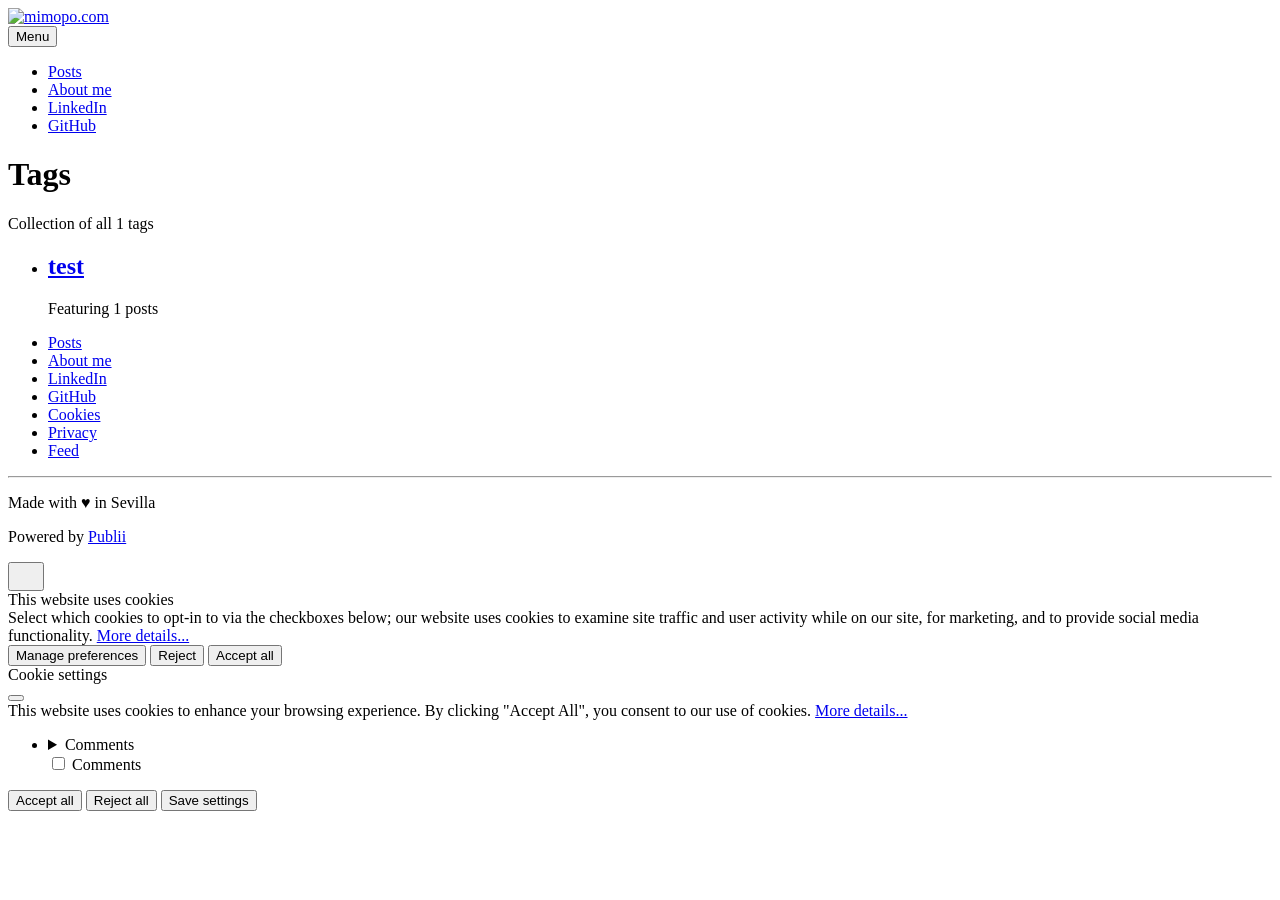
==== commit c29b8a14: "Updated from Publii" ====
--- a/tags/index.html
+++ b/tags/index.html
@@ -1,6 +1,6 @@
 <!DOCTYPE html><html lang="en-us"><head><meta charset="utf-8"><meta http-equiv="X-UA-Compatible" content="IE=edge"><meta name="viewport" content="width=device-width,initial-scale=1"><title>All tags - mimopo.com</title><meta name="robots" content="noindex, follow"><meta name="generator" content="Publii Open-Source CMS for Static Site"><link rel="alternate" type="application/atom+xml" href="https://mimopo.com/feed.xml" title="mimopo.com - RSS"><link rel="alternate" type="application/json" href="https://mimopo.com/feed.json" title="mimopo.com - JSON"><meta property="og:title" content="mimopo.com"><meta property="og:image" content="https://mimopo.com/media/website/logo-2.webp"><meta property="og:image:width" content="94"><meta property="og:image:height" content="93"><meta property="og:site_name" content="mimopo.com"><meta property="og:description" content="Personal blog about programming"><meta property="og:url" content="https://mimopo.com/tags/"><meta property="og:type" content="website"><link rel="stylesheet" href="https://mimopo.com/assets/css/style.css?v=37d9363e1c5ab4508408191ce7d7b7c5"><script type="application/ld+json">{"@context":"http://schema.org","@type":"Organization","name":"mimopo.com","logo":"https://mimopo.com/media/website/logo-2.webp","url":"https://mimopo.com/"}</script><noscript><style>img[loading] {
                     opacity: 1;
-                }</style></noscript></head><body class="tags-template"><header class="top js-header"><a class="logo" href="https://mimopo.com/"><img src="https://mimopo.com/media/website/logo-2.webp" alt="mimopo.com" width="94" height="93"></a><nav class="navbar js-navbar"><button class="navbar__toggle js-toggle" aria-label="Menu" aria-haspopup="true" aria-expanded="false"><span class="navbar__toggle-box"><span class="navbar__toggle-inner">Menu</span></span></button><ul class="navbar__menu"><li><a href="https://mimopo.com/" target="_self">Posts</a></li><li><a href="https://mimopo.com/about-me.html" target="_self">About me</a></li><li><a href="https://www.linkedin.com/in/mimopo/" target="_blank">LinkedIn</a></li><li><a href="https://github.com/mimopo" target="_blank">GitHub</a></li></ul></nav></header><main class="page page--tags"><div class="hero hero--noimage"><header class="hero__content"><div class="wrapper"><h1>Tags</h1><p class="page__desc">Collection of all 1 tags</p></div></header></div><div class="wrapper"><ul class="feed feed--grid"><li class="feed__item"><div class="feed__content"><h2 class="h3"><a href="https://mimopo.com/tags/test/">test</a></h2><p>Featuring 1 posts</p></div></li></ul></div></main><footer class="footer"><div class="wrapper"><nav class="footer__nav"><ul><li><a href="https://mimopo.com/" class="al" target="_self">Posts</a></li><li><a href="https://mimopo.com/about-me.html" class="al" target="_self">About me</a></li><li><a href="https://www.linkedin.com/in/mimopo/" class="al" target="_blank">LinkedIn</a></li><li><a href="https://github.com/mimopo" class="al" target="_blank">GitHub</a></li><li><a href="https://mimopo.com/#cookie-settings" class="al" target="_self">Cookies</a></li><li><a href="https://mimopo.com/privacy-policy.html" class="al" target="_self">Privacy</a></li><li><a href="https://mimopo.com/feed.xml" class="al" target="_blank" rel="alternate">Feed</a></li></ul></nav><div class="footer__copyright"><hr><p>Made with ♥️ in Sevilla</p></div><button id="backToTop" class="footer__bttop" aria-label="Back to top" title="Back to top"><svg width="20" height="20"><use xlink:href="https://mimopo.com/assets/svg/svg-map.svg#toparrow"/></svg></button></div></footer><script defer="defer" src="https://mimopo.com/assets/js/scripts.min.js?v=ffcbea6c02c8178d10092962b235a5b0"></script><script>window.publiiThemeMenuConfig={mobileMenuMode:'sidebar',animationSpeed:300,submenuWidth: 'auto',doubleClickTime:500,mobileMenuExpandableSubmenus:true,relatedContainerForOverlayMenuSelector:'.top'};</script><script>var images = document.querySelectorAll('img[loading]');
+                }</style></noscript></head><body class="tags-template"><header class="top js-header"><a class="logo" href="https://mimopo.com/"><img src="https://mimopo.com/media/website/logo-2.webp" alt="mimopo.com" width="94" height="93"></a><nav class="navbar js-navbar"><button class="navbar__toggle js-toggle" aria-label="Menu" aria-haspopup="true" aria-expanded="false"><span class="navbar__toggle-box"><span class="navbar__toggle-inner">Menu</span></span></button><ul class="navbar__menu"><li><a href="https://mimopo.com/" target="_self">Posts</a></li><li><a href="https://mimopo.com/about-me.html" target="_self">About me</a></li><li><a href="https://www.linkedin.com/in/mimopo/" target="_blank">LinkedIn</a></li><li><a href="https://github.com/mimopo" target="_blank">GitHub</a></li></ul></nav></header><main class="page page--tags"><div class="hero hero--noimage"><header class="hero__content"><div class="wrapper"><h1>Tags</h1><p class="page__desc">Collection of all 1 tags</p></div></header></div><div class="wrapper"><ul class="feed feed--grid"><li class="feed__item"><div class="feed__content"><h2 class="h3"><a href="https://mimopo.com/tags/test/">test</a></h2><p>Featuring 1 posts</p></div></li></ul></div></main><footer class="footer"><div class="wrapper"><nav class="footer__nav"><ul><li><a href="https://mimopo.com/" class="al" target="_self">Posts</a></li><li><a href="https://mimopo.com/about-me.html" class="al" target="_self">About me</a></li><li><a href="https://www.linkedin.com/in/mimopo/" class="al" target="_blank">LinkedIn</a></li><li><a href="https://github.com/mimopo" class="al" target="_blank">GitHub</a></li><li><a href="https://mimopo.com/#cookie-settings" class="al" target="_self">Cookies</a></li><li><a href="https://mimopo.com/privacy-policy.html" class="al" target="_self">Privacy</a></li><li><a href="https://mimopo.com/feed.xml" class="al" target="_blank" rel="alternate">Feed</a></li></ul></nav><div class="footer__copyright"><hr><p>Made with ♥️ in Sevilla</p><p>Powered by <a href="https://getpublii.com/" target="_blank" rel="noopener">Publii</a></p></div><button id="backToTop" class="footer__bttop" aria-label="Back to top" title="Back to top"><svg width="20" height="20"><use xlink:href="https://mimopo.com/assets/svg/svg-map.svg#toparrow"/></svg></button></div></footer><script defer="defer" src="https://mimopo.com/assets/js/scripts.min.js?v=ffcbea6c02c8178d10092962b235a5b0"></script><script>window.publiiThemeMenuConfig={mobileMenuMode:'sidebar',animationSpeed:300,submenuWidth: 'auto',doubleClickTime:500,mobileMenuExpandableSubmenus:true,relatedContainerForOverlayMenuSelector:'.top'};</script><script>var images = document.querySelectorAll('img[loading]');
         for (var i = 0; i < images.length; i++) {
             if (images[i].complete) {
                 images[i].classList.add('is-loaded');
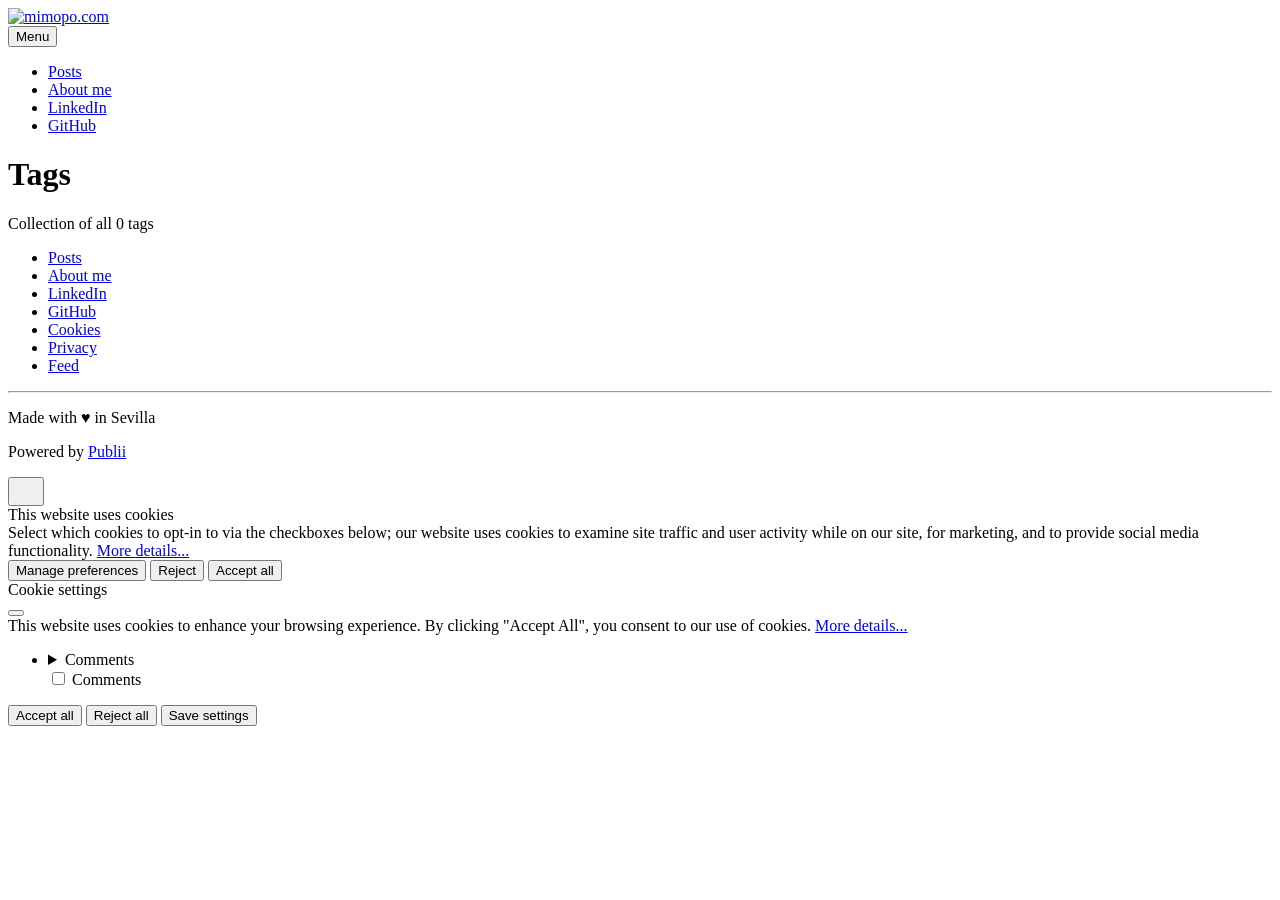
==== commit f0b2c2f8: "Updated from Publii" ====
--- a/tags/index.html
+++ b/tags/index.html
@@ -1,6 +1,13 @@
-<!DOCTYPE html><html lang="en-us"><head><meta charset="utf-8"><meta http-equiv="X-UA-Compatible" content="IE=edge"><meta name="viewport" content="width=device-width,initial-scale=1"><title>All tags - mimopo.com</title><meta name="robots" content="noindex, follow"><meta name="generator" content="Publii Open-Source CMS for Static Site"><link rel="alternate" type="application/atom+xml" href="https://mimopo.com/feed.xml" title="mimopo.com - RSS"><link rel="alternate" type="application/json" href="https://mimopo.com/feed.json" title="mimopo.com - JSON"><meta property="og:title" content="mimopo.com"><meta property="og:image" content="https://mimopo.com/media/website/logo-2.webp"><meta property="og:image:width" content="94"><meta property="og:image:height" content="93"><meta property="og:site_name" content="mimopo.com"><meta property="og:description" content="Personal blog about programming"><meta property="og:url" content="https://mimopo.com/tags/"><meta property="og:type" content="website"><link rel="stylesheet" href="https://mimopo.com/assets/css/style.css?v=37d9363e1c5ab4508408191ce7d7b7c5"><script type="application/ld+json">{"@context":"http://schema.org","@type":"Organization","name":"mimopo.com","logo":"https://mimopo.com/media/website/logo-2.webp","url":"https://mimopo.com/"}</script><noscript><style>img[loading] {
+<!DOCTYPE html><html lang="en-us"><head><meta charset="utf-8"><meta http-equiv="X-UA-Compatible" content="IE=edge"><meta name="viewport" content="width=device-width,initial-scale=1"><title>All tags - mimopo.com</title><meta name="robots" content="noindex, follow"><meta name="generator" content="Publii Open-Source CMS for Static Site"><link rel="alternate" type="application/atom+xml" href="https://mimopo.com/feed.xml" title="mimopo.com - RSS"><link rel="alternate" type="application/json" href="https://mimopo.com/feed.json" title="mimopo.com - JSON"><meta property="og:title" content="mimopo.com"><meta property="og:image" content="https://mimopo.com/media/website/logo-2.webp"><meta property="og:image:width" content="94"><meta property="og:image:height" content="93"><meta property="og:site_name" content="mimopo.com"><meta property="og:description" content="Personal blog about programming"><meta property="og:url" content="https://mimopo.com/tags/"><meta property="og:type" content="website"><link rel="stylesheet" href="https://mimopo.com/assets/css/style.css?v=df226f33cfde155d45d49a428015d051"><script type="application/ld+json">{"@context":"http://schema.org","@type":"Organization","name":"mimopo.com","logo":"https://mimopo.com/media/website/logo-2.webp","url":"https://mimopo.com/"}</script><noscript><style>img[loading] {
                     opacity: 1;
-                }</style></noscript></head><body class="tags-template"><header class="top js-header"><a class="logo" href="https://mimopo.com/"><img src="https://mimopo.com/media/website/logo-2.webp" alt="mimopo.com" width="94" height="93"></a><nav class="navbar js-navbar"><button class="navbar__toggle js-toggle" aria-label="Menu" aria-haspopup="true" aria-expanded="false"><span class="navbar__toggle-box"><span class="navbar__toggle-inner">Menu</span></span></button><ul class="navbar__menu"><li><a href="https://mimopo.com/" target="_self">Posts</a></li><li><a href="https://mimopo.com/about-me.html" target="_self">About me</a></li><li><a href="https://www.linkedin.com/in/mimopo/" target="_blank">LinkedIn</a></li><li><a href="https://github.com/mimopo" target="_blank">GitHub</a></li></ul></nav></header><main class="page page--tags"><div class="hero hero--noimage"><header class="hero__content"><div class="wrapper"><h1>Tags</h1><p class="page__desc">Collection of all 1 tags</p></div></header></div><div class="wrapper"><ul class="feed feed--grid"><li class="feed__item"><div class="feed__content"><h2 class="h3"><a href="https://mimopo.com/tags/test/">test</a></h2><p>Featuring 1 posts</p></div></li></ul></div></main><footer class="footer"><div class="wrapper"><nav class="footer__nav"><ul><li><a href="https://mimopo.com/" class="al" target="_self">Posts</a></li><li><a href="https://mimopo.com/about-me.html" class="al" target="_self">About me</a></li><li><a href="https://www.linkedin.com/in/mimopo/" class="al" target="_blank">LinkedIn</a></li><li><a href="https://github.com/mimopo" class="al" target="_blank">GitHub</a></li><li><a href="https://mimopo.com/#cookie-settings" class="al" target="_self">Cookies</a></li><li><a href="https://mimopo.com/privacy-policy.html" class="al" target="_self">Privacy</a></li><li><a href="https://mimopo.com/feed.xml" class="al" target="_blank" rel="alternate">Feed</a></li></ul></nav><div class="footer__copyright"><hr><p>Made with ♥️ in Sevilla</p><p>Powered by <a href="https://getpublii.com/" target="_blank" rel="noopener">Publii</a></p></div><button id="backToTop" class="footer__bttop" aria-label="Back to top" title="Back to top"><svg width="20" height="20"><use xlink:href="https://mimopo.com/assets/svg/svg-map.svg#toparrow"/></svg></button></div></footer><script defer="defer" src="https://mimopo.com/assets/js/scripts.min.js?v=ffcbea6c02c8178d10092962b235a5b0"></script><script>window.publiiThemeMenuConfig={mobileMenuMode:'sidebar',animationSpeed:300,submenuWidth: 'auto',doubleClickTime:500,mobileMenuExpandableSubmenus:true,relatedContainerForOverlayMenuSelector:'.top'};</script><script>var images = document.querySelectorAll('img[loading]');
+                }</style></noscript><script>// Do not bother the user with the cookie banner
+    (function() {
+    	const dateKey = 'publii-gdpr-cookies-config-save-date';
+    	if (localStorage.getItem(dateKey) === null) {
+    		localStorage.setItem(dateKey, 0);
+    		localStorage.setItem('publii-gdpr-allowed-cookies-v1', '');
+    	}
+    })()</script></head><body class="tags-template"><header class="top js-header"><a class="logo" href="https://mimopo.com/"><img src="https://mimopo.com/media/website/logo-2.webp" alt="mimopo.com" width="94" height="93"></a><nav class="navbar js-navbar"><button class="navbar__toggle js-toggle" aria-label="Menu" aria-haspopup="true" aria-expanded="false"><span class="navbar__toggle-box"><span class="navbar__toggle-inner">Menu</span></span></button><ul class="navbar__menu"><li><a href="https://mimopo.com/" target="_self">Posts</a></li><li><a href="https://mimopo.com/about-me.html" target="_self">About me</a></li><li><a href="https://www.linkedin.com/in/mimopo/" target="_blank">LinkedIn</a></li><li><a href="https://github.com/mimopo" target="_blank">GitHub</a></li></ul></nav></header><main class="page page--tags"><div class="hero hero--noimage"><header class="hero__content"><div class="wrapper"><h1>Tags</h1><p class="page__desc">Collection of all 0 tags</p></div></header></div><div class="wrapper"><ul class="feed feed--grid"></ul></div></main><footer class="footer"><div class="wrapper"><nav class="footer__nav"><ul><li><a href="https://mimopo.com/" class="al" target="_self">Posts</a></li><li><a href="https://mimopo.com/about-me.html" class="al" target="_self">About me</a></li><li><a href="https://www.linkedin.com/in/mimopo/" class="al" target="_blank">LinkedIn</a></li><li><a href="https://github.com/mimopo" class="al" target="_blank">GitHub</a></li><li><a href="https://mimopo.com/#cookie-settings" class="al" target="_self">Cookies</a></li><li><a href="https://mimopo.com/privacy-policy.html" class="al" target="_self">Privacy</a></li><li><a href="https://mimopo.com/feed.xml" class="al" target="_blank" rel="alternate">Feed</a></li></ul></nav><div class="footer__copyright"><hr><p>Made with ♥️ in Sevilla</p><p>Powered by <a href="https://getpublii.com/" target="_blank" rel="noopener">Publii</a></p></div><button id="backToTop" class="footer__bttop" aria-label="Back to top" title="Back to top"><svg width="20" height="20"><use xlink:href="https://mimopo.com/assets/svg/svg-map.svg#toparrow"/></svg></button></div></footer><script defer="defer" src="https://mimopo.com/assets/js/scripts.min.js?v=ffcbea6c02c8178d10092962b235a5b0"></script><script>window.publiiThemeMenuConfig={mobileMenuMode:'sidebar',animationSpeed:300,submenuWidth: 'auto',doubleClickTime:500,mobileMenuExpandableSubmenus:true,relatedContainerForOverlayMenuSelector:'.top'};</script><script>var images = document.querySelectorAll('img[loading]');
         for (var i = 0; i < images.length; i++) {
             if (images[i].complete) {
                 images[i].classList.add('is-loaded');
@@ -9,7 +16,7 @@
                     this.classList.add('is-loaded');
                 }, false);
             }
-        }</script><div class="pcb" data-behaviour="link" data-behaviour-link="#cookie-settings" data-revision="1" data-config-ttl="90" data-debug-mode="false"><div role="dialog" aria-modal="true" aria-hidden="true" aria-labelledby="pcb-title" aria-describedby="pcb-txt" class="pcb__banner"><div class="pcb__inner"><div id="pcb-title" role="heading" aria-level="2" class="pcb__title">This website uses cookies</div><div id="pcb-txt" class="pcb__txt">Select which cookies to opt-in to via the checkboxes below; our website uses cookies to examine site traffic and user activity while on our site, for marketing, and to provide social media functionality. <a href="https://mimopo.com/privacy-policy.html">More details...</a></div><div class="pcb__buttons"><button type="button" class="pcb__btn pcb__btn--link pcb__btn--configure" aria-haspopup="dialog">Manage preferences</button> <button type="button" class="pcb__btn pcb__btn--reject">Reject</button> <button type="button" class="pcb__btn pcb__btn--solid pcb__btn--accept">Accept all</button></div></div></div><div class="pcb__popup" role="dialog" aria-modal="true" aria-hidden="true" aria-labelledby="pcb-popup-title"><div class="pcb__popup__wrapper"><div class="pcb__inner pcb__popup__inner"><div class="pcb__popup__heading"><div id="pcb-popup-title" role="heading" aria-level="2" class="pcb__title">Cookie settings</div><button class="pcb__popup__close" aria-label="Close"></button></div><div class="pcb__popup__content"><div class="pcb__txt pcb__popup__txt">This website uses cookies to enhance your browsing experience. By clicking "Accept All", you consent to our use of cookies. <a href="https://mimopo.com/privacy-policy.html">More details...</a></div><ul class="pcb__groups"><li class="pcb__group"><details><summary class="pcb__group__title">Comments</summary><p class="pcb__group__txt">Enables comment system powered by <a href="https://graphcomment.com/" target="_blank">GraphComment</a>. Here you have a link to their <a href="https://graphcomment.com/en/dpa" target="_blank">privacy policy</a> and <a href="https://graphcomment.com/en/conditions.html" target="_blank">terms of use</a>.</p></details><div class="pcb__popup__switch"><input type="checkbox" data-group-name="comments" id="comments-cookies"> <label for="comments-cookies">Comments</label></div></li></ul></div><div class="pcb__buttons pcb__popup__buttons"><button type="button" class="pcb__btn pcb__btn--solid pcb__btn--accept">Accept all</button> <button type="button" class="pcb__btn pcb__btn--reject">Reject all</button> <button type="button" class="pcb__btn pcb__btn--save">Save settings</button></div></div></div></div><div class="pcb__overlay" aria-hidden="true"></div></div><script>(function(win) {
+        }</script><div class="pcb" data-behaviour="link" data-behaviour-link="#cookie-settings" data-revision="1" data-config-ttl="0" data-debug-mode="false"><div role="dialog" aria-modal="true" aria-hidden="true" aria-labelledby="pcb-title" aria-describedby="pcb-txt" class="pcb__banner"><div class="pcb__inner"><div id="pcb-title" role="heading" aria-level="2" class="pcb__title">This website uses cookies</div><div id="pcb-txt" class="pcb__txt">Select which cookies to opt-in to via the checkboxes below; our website uses cookies to examine site traffic and user activity while on our site, for marketing, and to provide social media functionality. <a href="https://mimopo.com/privacy-policy.html">More details...</a></div><div class="pcb__buttons"><button type="button" class="pcb__btn pcb__btn--link pcb__btn--configure" aria-haspopup="dialog">Manage preferences</button> <button type="button" class="pcb__btn pcb__btn--reject">Reject</button> <button type="button" class="pcb__btn pcb__btn--solid pcb__btn--accept">Accept all</button></div></div></div><div class="pcb__popup" role="dialog" aria-modal="true" aria-hidden="true" aria-labelledby="pcb-popup-title"><div class="pcb__popup__wrapper"><div class="pcb__inner pcb__popup__inner"><div class="pcb__popup__heading"><div id="pcb-popup-title" role="heading" aria-level="2" class="pcb__title">Cookie settings</div><button class="pcb__popup__close" aria-label="Close"></button></div><div class="pcb__popup__content"><div class="pcb__txt pcb__popup__txt">This website uses cookies to enhance your browsing experience. By clicking "Accept All", you consent to our use of cookies. <a href="https://mimopo.com/privacy-policy.html">More details...</a></div><ul class="pcb__groups"><li class="pcb__group"><details><summary class="pcb__group__title">Comments</summary><p class="pcb__group__txt">Enables comment system powered by <a href="https://graphcomment.com/" target="_blank">GraphComment</a>. Here you have a link to their <a href="https://graphcomment.com/en/dpa" target="_blank">privacy policy</a> and <a href="https://graphcomment.com/en/conditions.html" target="_blank">terms of use</a>.</p></details><div class="pcb__popup__switch"><input type="checkbox" data-group-name="comments" id="comments-cookies"> <label for="comments-cookies">Comments</label></div></li></ul></div><div class="pcb__buttons pcb__popup__buttons"><button type="button" class="pcb__btn pcb__btn--solid pcb__btn--accept">Accept all</button> <button type="button" class="pcb__btn pcb__btn--reject">Reject all</button> <button type="button" class="pcb__btn pcb__btn--save">Save settings</button></div></div></div></div><div class="pcb__overlay" aria-hidden="true"></div></div><script>(function(win) {
     if (!document.querySelector('.pcb')) {
         return;
     }
